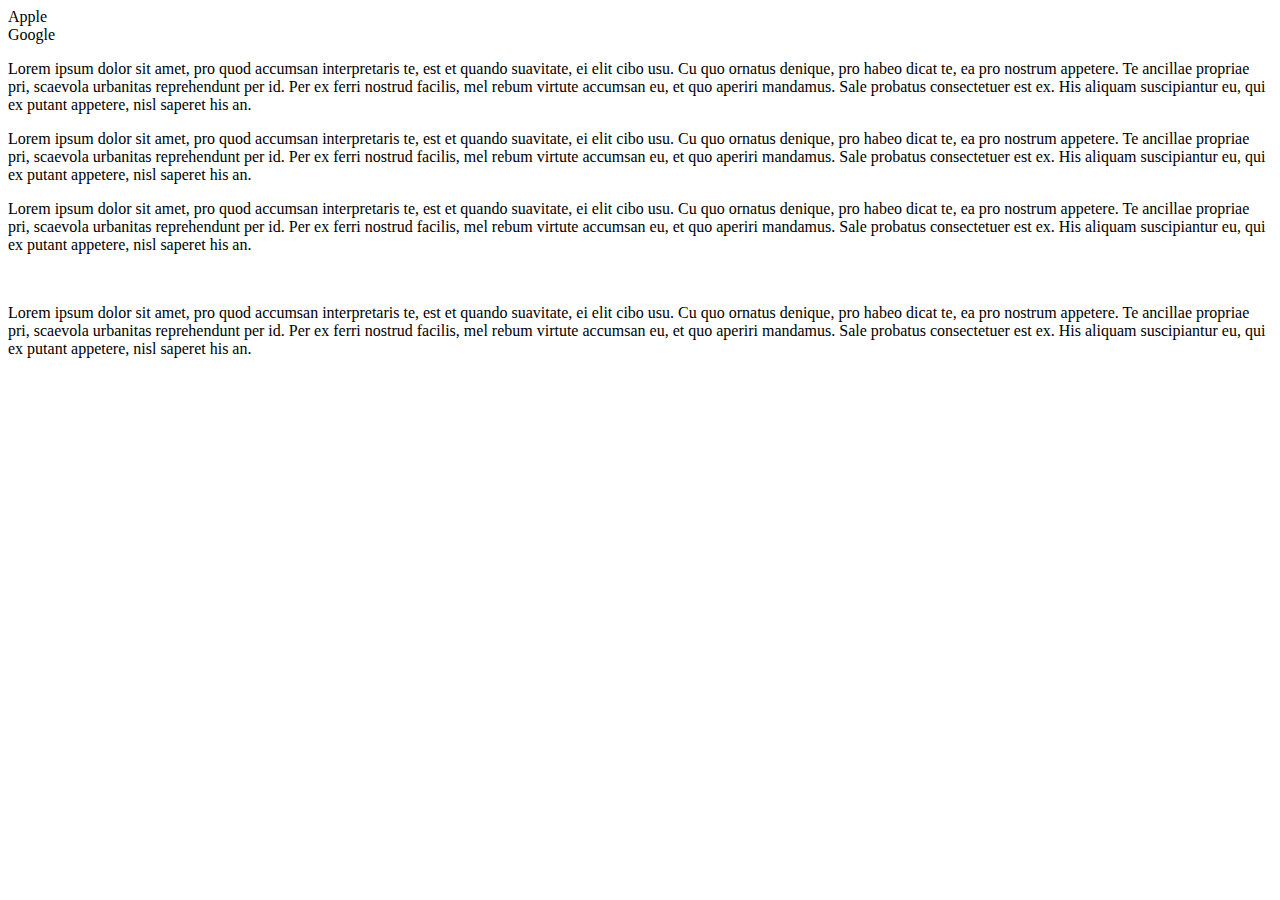
==== third/index3.html @ 63f97f2d "added index3.html and style3.css" ====
<!DOCTYPE html>
<html>
<head>
	<title></title>
	<link rel="stylesheet" type="text/css" href="style2.css">

</head>

<body>

	<header>
		<div class="link">Apple</div>
		<div class="link">Google</div>
	</header>

	<div class="main">
		<div class="article">
			<p>Lorem ipsum dolor sit amet, pro quod accumsan interpretaris te, est et quando suavitate, ei elit cibo usu. Cu quo ornatus denique, pro habeo dicat te, ea pro nostrum appetere. Te ancillae propriae pri, scaevola urbanitas reprehendunt per id. Per ex ferri nostrud facilis, mel rebum virtute accumsan eu, et quo aperiri mandamus. Sale probatus consectetuer est ex. His aliquam suscipiantur eu, qui ex putant appetere, nisl saperet his an.</p>
			<p>Lorem ipsum dolor sit amet, pro quod accumsan interpretaris te, est et quando suavitate, ei elit cibo usu. Cu quo ornatus denique, pro habeo dicat te, ea pro nostrum appetere. Te ancillae propriae pri, scaevola urbanitas reprehendunt per id. Per ex ferri nostrud facilis, mel rebum virtute accumsan eu, et quo aperiri mandamus. Sale probatus consectetuer est ex. His aliquam suscipiantur eu, qui ex putant appetere, nisl saperet his an.</p>
			<p>Lorem ipsum dolor sit amet, pro quod accumsan interpretaris te, est et quando suavitate, ei elit cibo usu. Cu quo ornatus denique, pro habeo dicat te, ea pro nostrum appetere. Te ancillae propriae pri, scaevola urbanitas reprehendunt per id. Per ex ferri nostrud facilis, mel rebum virtute accumsan eu, et quo aperiri mandamus. Sale probatus consectetuer est ex. His aliquam suscipiantur eu, qui ex putant appetere, nisl saperet his an.</p>
			<img src="">
			<p>Lorem ipsum dolor sit amet, pro quod accumsan interpretaris te, est et quando suavitate, ei elit cibo usu. Cu quo ornatus denique, pro habeo dicat te, ea pro nostrum appetere. Te ancillae propriae pri, scaevola urbanitas reprehendunt per id. Per ex ferri nostrud facilis, mel rebum virtute accumsan eu, et quo aperiri mandamus. Sale probatus consectetuer est ex. His aliquam suscipiantur eu, qui ex putant appetere, nisl saperet his an.</p>
		</div>



	</div>
	<footer></footer>
</body>
</html
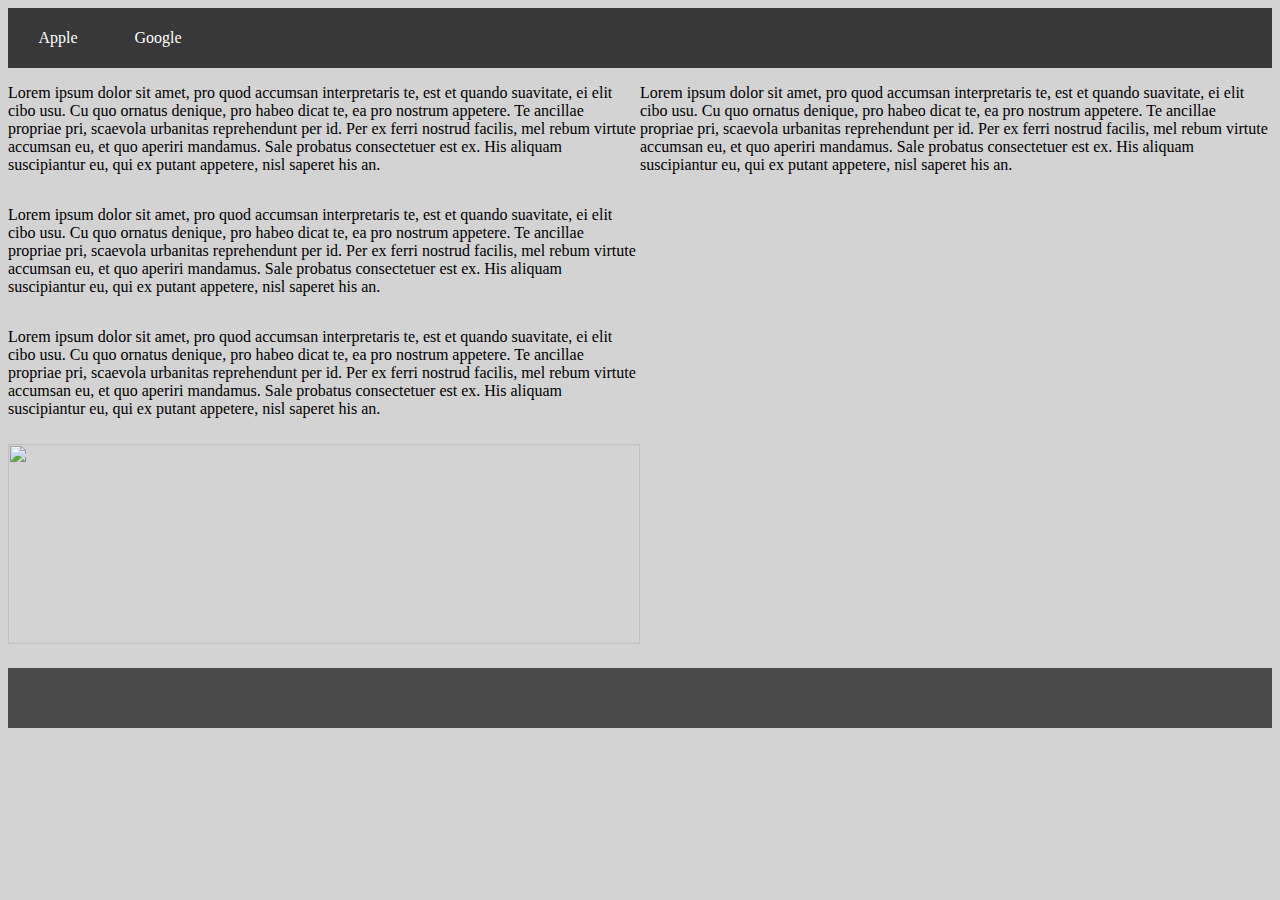
==== commit eca1fa5f: "modified to match assignment" ====
--- a/third/index3.html
+++ b/third/index3.html
@@ -2,7 +2,7 @@
 <html>
 <head>
 	<title></title>
-	<link rel="stylesheet" type="text/css" href="style2.css">
+	<link rel="stylesheet" type="text/css" href="style3.css">
 
 </head>
 
@@ -18,12 +18,9 @@
 			<p>Lorem ipsum dolor sit amet, pro quod accumsan interpretaris te, est et quando suavitate, ei elit cibo usu. Cu quo ornatus denique, pro habeo dicat te, ea pro nostrum appetere. Te ancillae propriae pri, scaevola urbanitas reprehendunt per id. Per ex ferri nostrud facilis, mel rebum virtute accumsan eu, et quo aperiri mandamus. Sale probatus consectetuer est ex. His aliquam suscipiantur eu, qui ex putant appetere, nisl saperet his an.</p>
 			<p>Lorem ipsum dolor sit amet, pro quod accumsan interpretaris te, est et quando suavitate, ei elit cibo usu. Cu quo ornatus denique, pro habeo dicat te, ea pro nostrum appetere. Te ancillae propriae pri, scaevola urbanitas reprehendunt per id. Per ex ferri nostrud facilis, mel rebum virtute accumsan eu, et quo aperiri mandamus. Sale probatus consectetuer est ex. His aliquam suscipiantur eu, qui ex putant appetere, nisl saperet his an.</p>
 			<p>Lorem ipsum dolor sit amet, pro quod accumsan interpretaris te, est et quando suavitate, ei elit cibo usu. Cu quo ornatus denique, pro habeo dicat te, ea pro nostrum appetere. Te ancillae propriae pri, scaevola urbanitas reprehendunt per id. Per ex ferri nostrud facilis, mel rebum virtute accumsan eu, et quo aperiri mandamus. Sale probatus consectetuer est ex. His aliquam suscipiantur eu, qui ex putant appetere, nisl saperet his an.</p>
-			<img src="">
+			<img src="http://cdn.barrett-jackson.com/staging/carlist/items/Fullsize/Cars/161659/161659_Rear_3-4_Web.jpg"/>
 			<p>Lorem ipsum dolor sit amet, pro quod accumsan interpretaris te, est et quando suavitate, ei elit cibo usu. Cu quo ornatus denique, pro habeo dicat te, ea pro nostrum appetere. Te ancillae propriae pri, scaevola urbanitas reprehendunt per id. Per ex ferri nostrud facilis, mel rebum virtute accumsan eu, et quo aperiri mandamus. Sale probatus consectetuer est ex. His aliquam suscipiantur eu, qui ex putant appetere, nisl saperet his an.</p>
 		</div>
-
-
-
 	</div>
 	<footer></footer>
 </body>
--- a/third/style3.css
+++ b/third/style3.css
@@ -0,0 +1,49 @@
+body {
+	background: lightgrey;
+
+}
+
+header {
+	width: 100%;
+	height: 60px;
+	background: #383838;
+	color: white;
+	display: flex;
+	flex-direction: row;
+}
+
+.link {
+	height: 100%;
+	width: 100px;
+	line-height: 60px;
+	text-align: center;
+	cursor: pointer;
+}
+
+.link:hover {
+	color: lightblue;
+}
+
+.main {
+	height: 600px;
+	display: flex;
+}
+
+.article {
+	display: flex;
+	flex-direction: column;
+	width: 50%;
+	flex-wrap: wrap;
+}
+
+.article img {
+	margin: 10px 0 10px 0;
+	height: 200px;
+	width: 100%;
+}
+
+footer {
+	background: #4a4a4a;
+	height: 60px;
+	width: 100%;
+}